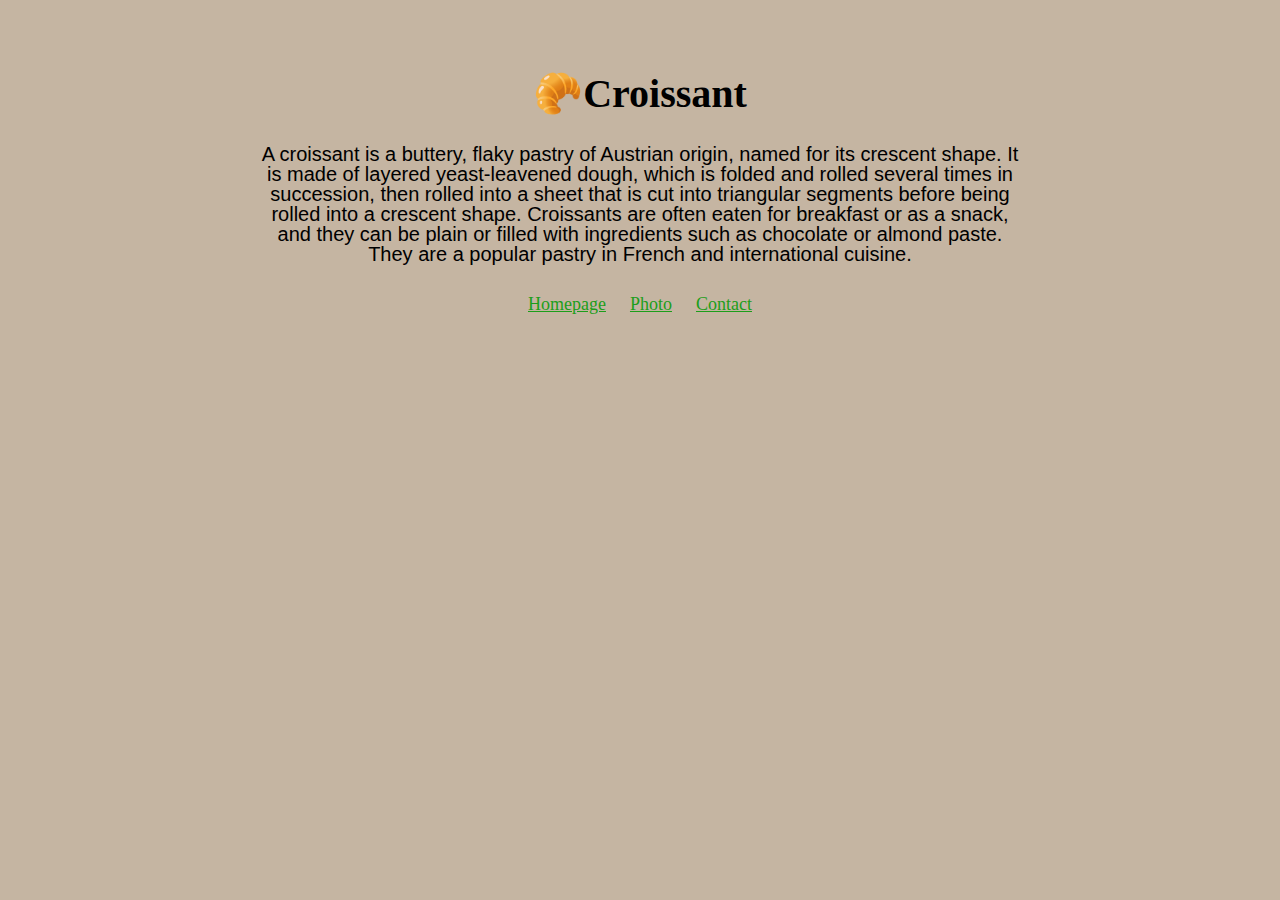
==== index.html @ 19dd2d92 "created basic html and css files structures" ====
<!DOCTYPE html>
<html lang="en">
  <head>
    <meta charset="UTF-8" />
    <meta name="viewport" content="width=device-width, initial-scale=1.0" />
    <title>Croissant</title>
    <link rel="stylesheet" href="/css/styles.css" />
  </head>
  <body>
    <h1>🥐Croissant</h1>
    <p>
      A croissant is a buttery, flaky pastry of Austrian origin, named for its
      crescent shape. It is made of layered yeast-leavened dough, which is
      folded and rolled several times in succession, then rolled into a sheet
      that is cut into triangular segments before being rolled into a crescent
      shape. Croissants are often eaten for breakfast or as a snack, and they
      can be plain or filled with ingredients such as chocolate or almond paste.
      They are a popular pastry in French and international cuisine.
    </p>
    <footer>
      <a href="/" title="Croissant">Homepage</a>
      <a href="/src/photo.html" title="Photo">Photo</a>
      <a href="/src/contact.html" title="Contact page">Contact</a>
    </footer>
  </body>
</html>
---- css/styles.css ----
body {
  background-color: rgb(197, 181, 162);
  text-align: center;
}
p {
  font-family: "Gill Sans", "Gill Sans MT", Calibri, "Trebuchet MS", sans-serif;
  font-size: 20px;
  line-height: 1;
  display: block;
  max-width: 60%;
  margin: 0 auto;
  padding-bottom: 10px;
}
h1 {
  font-size: 40px;
  margin-top: 70px;
  padding: 0 10px;
}
img {
  border-radius: 10px;
}
footer {
  margin: 20px;
}
footer a {
  padding: 10px;
  color: #1c9e1a;
  font-size: 18px;
}
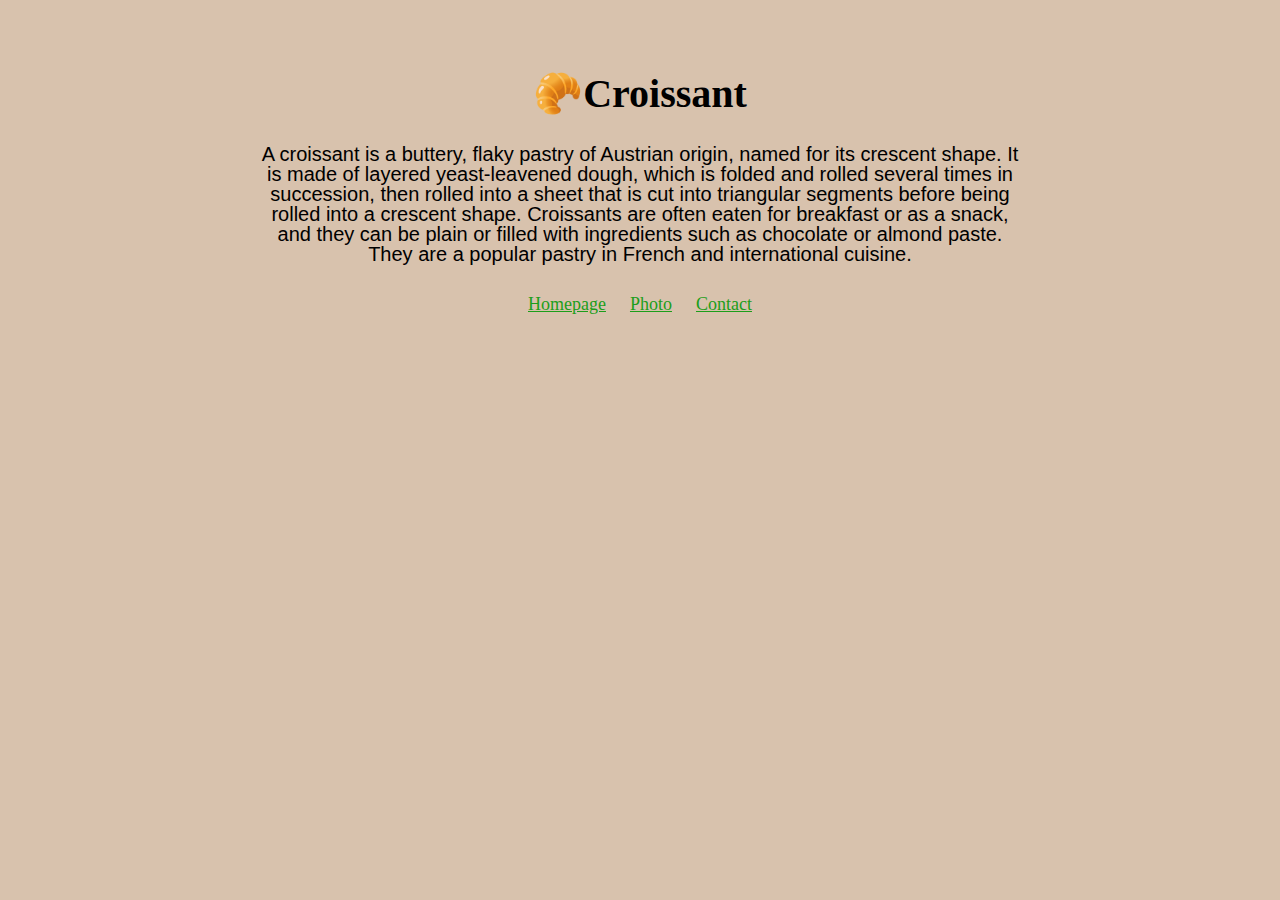
==== commit 2750f2c1: "improve some CSS , made some changes to the titles in html footer tags ,also changed titles in the h" ====
--- a/index.html
+++ b/index.html
@@ -2,8 +2,12 @@
 <html lang="en">
   <head>
     <meta charset="UTF-8" />
+    <meta
+      name="description"
+      content="Taste the best croissant in town by -🥐Croissant Factory"
+    />
     <meta name="viewport" content="width=device-width, initial-scale=1.0" />
-    <title>Croissant</title>
+    <title>Croissant-🥐Croissant Factory</title>
     <link rel="stylesheet" href="/css/styles.css" />
   </head>
   <body>
--- a/css/styles.css
+++ b/css/styles.css
@@ -1,5 +1,5 @@
 body {
-  background-color: rgb(197, 181, 162);
+  background-color: #d8c2ad;
   text-align: center;
 }
 p {
@@ -16,8 +16,11 @@
   margin-top: 70px;
   padding: 0 10px;
 }
-img {
+.croissant-photo {
+  max-width: 100%;
   border-radius: 10px;
+  display: block;
+  margin: 30px auto;
 }
 footer {
   margin: 20px;
